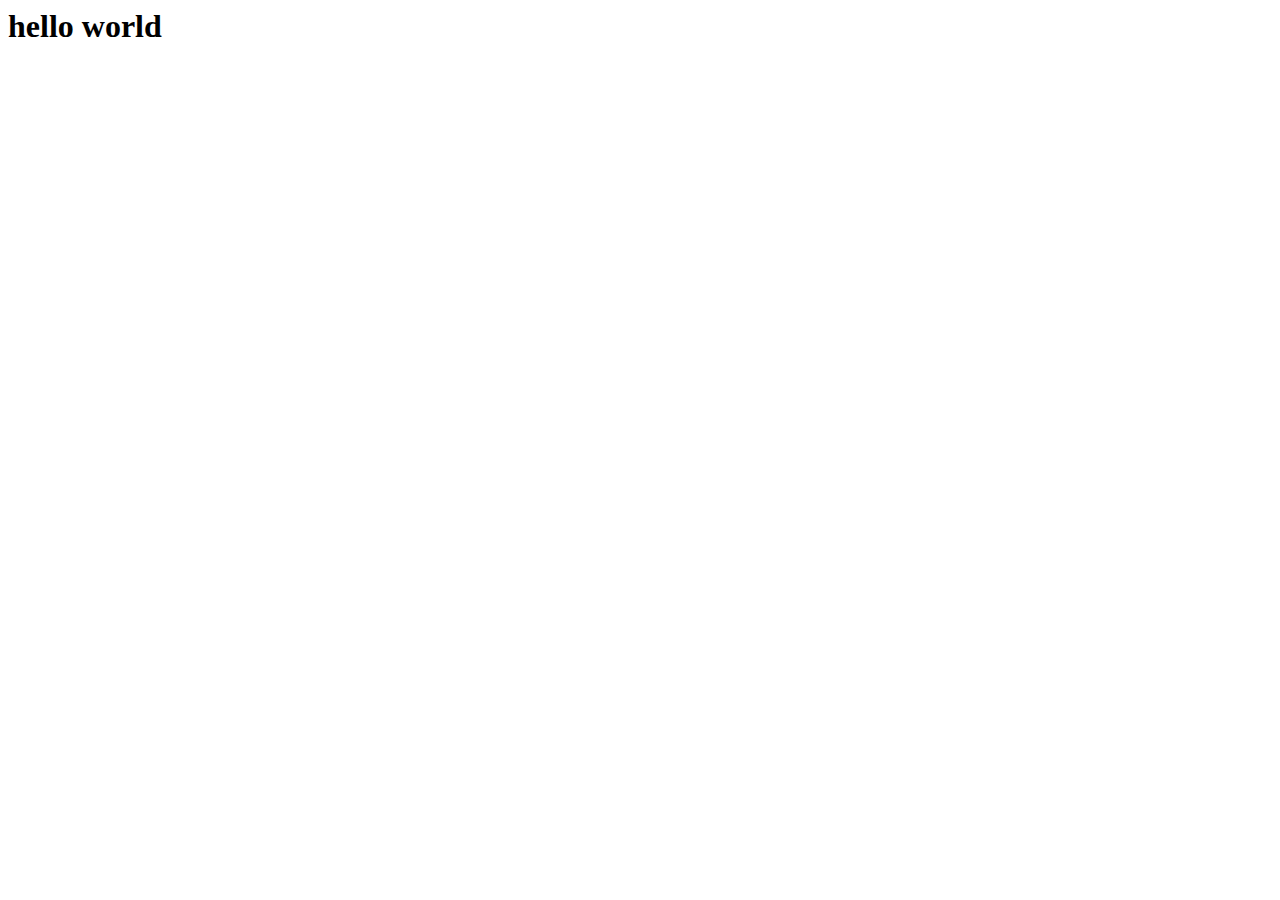
==== work/doc.html @ 17224a07 "add work" ====
<html lang="en">
<head>
    <meta charset="UTF-8">
    <meta name="viewport" content="width=device-width, initial-scale=1.0">
    <title>work</title>
</head>
<body>
    <h1>hello world </h1>
</body>
</html>
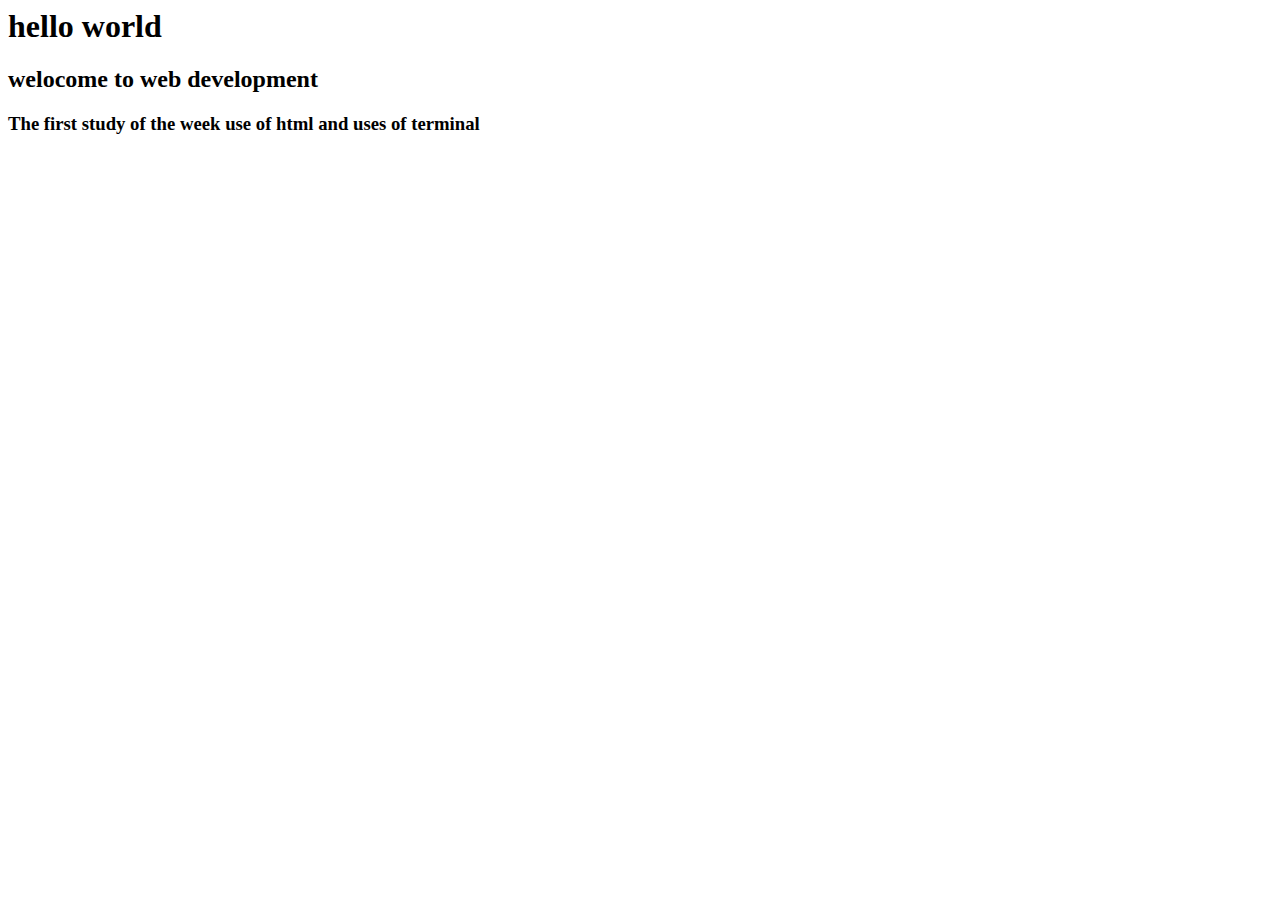
==== commit 0aa9ed1f: "new work" ====
--- a/work/doc.html
+++ b/work/doc.html
@@ -6,5 +6,8 @@
 </head>
 <body>
     <h1>hello world </h1>
+    <h2>welocome to web development </h2>
+    <h3>The first study of the week use of html and uses of terminal</h3>
+    
 </body>
 </html>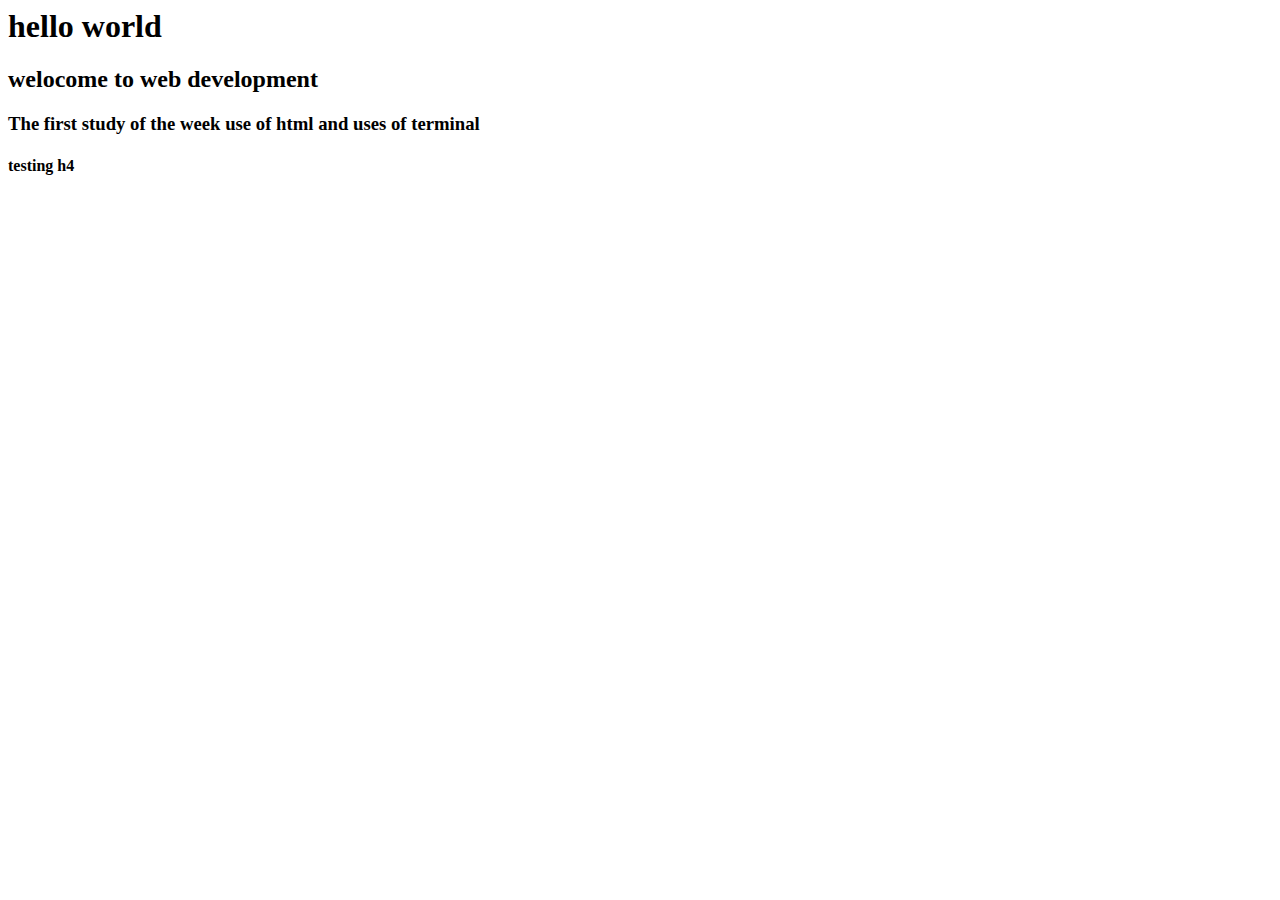
==== commit 34ba6458: "Update doc.html" ====
--- a/work/doc.html
+++ b/work/doc.html
@@ -8,6 +8,7 @@
     <h1>hello world </h1>
     <h2>welocome to web development </h2>
     <h3>The first study of the week use of html and uses of terminal</h3>
+    <h4> testing h4</h4>
     
 </body>
-</html>+</html>
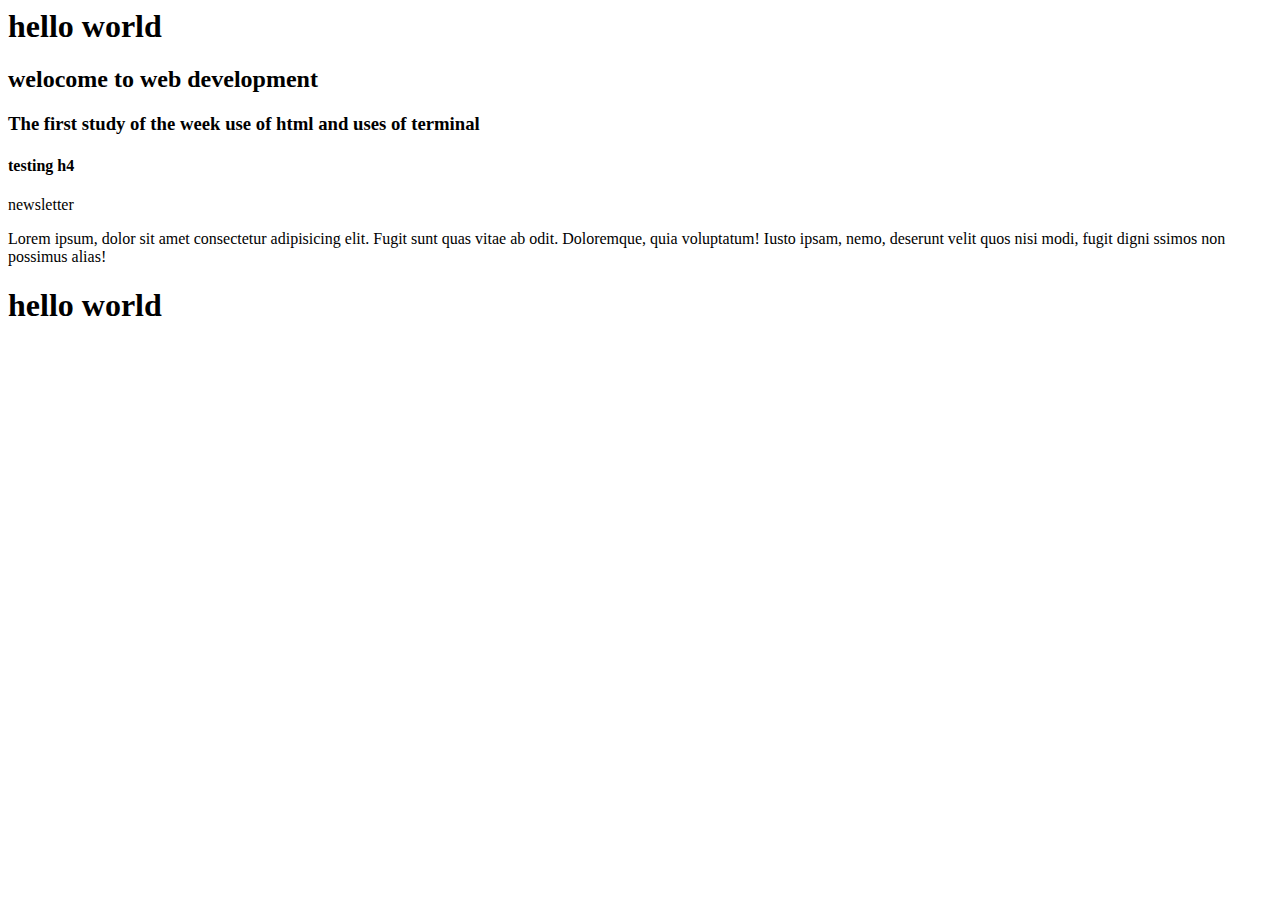
==== commit 9ba8e6af: "commit message" ====
--- a/work/doc.html
+++ b/work/doc.html
@@ -9,6 +9,11 @@
     <h2>welocome to web development </h2>
     <h3>The first study of the week use of html and uses of terminal</h3>
     <h4> testing h4</h4>
-    
+    <p>newsletter</p>
+    <p>Lorem ipsum, dolor sit amet consectetur adipisicing elit. Fugit sunt 
+        quas vitae ab odit. Doloremque, quia voluptatum! 
+        Iusto ipsam, nemo, deserunt velit quos nisi modi, fugit digni
+        ssimos non possimus alias!</p>
+    <h1>hello world</h1>
 </body>
 </html>
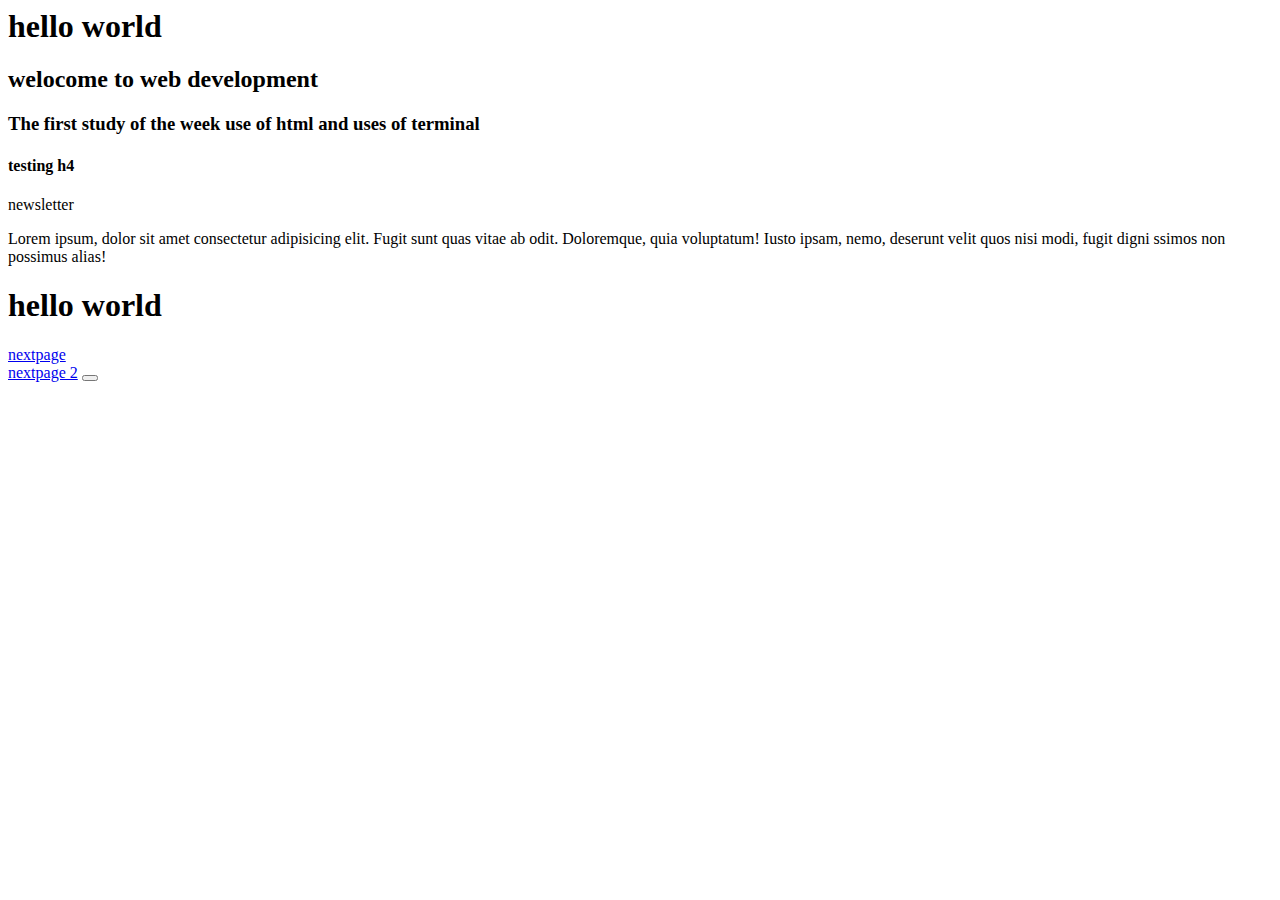
==== commit 836c6287: "new update" ====
--- a/work/doc.html
+++ b/work/doc.html
@@ -15,5 +15,9 @@
         Iusto ipsam, nemo, deserunt velit quos nisi modi, fugit digni
         ssimos non possimus alias!</p>
     <h1>hello world</h1>
+    <a href="github.html">nextpage </a>
+    <br>
+    <a href="learn12.html">nextpage 2</a>
+    <button type=""></button>
 </body>
 </html>
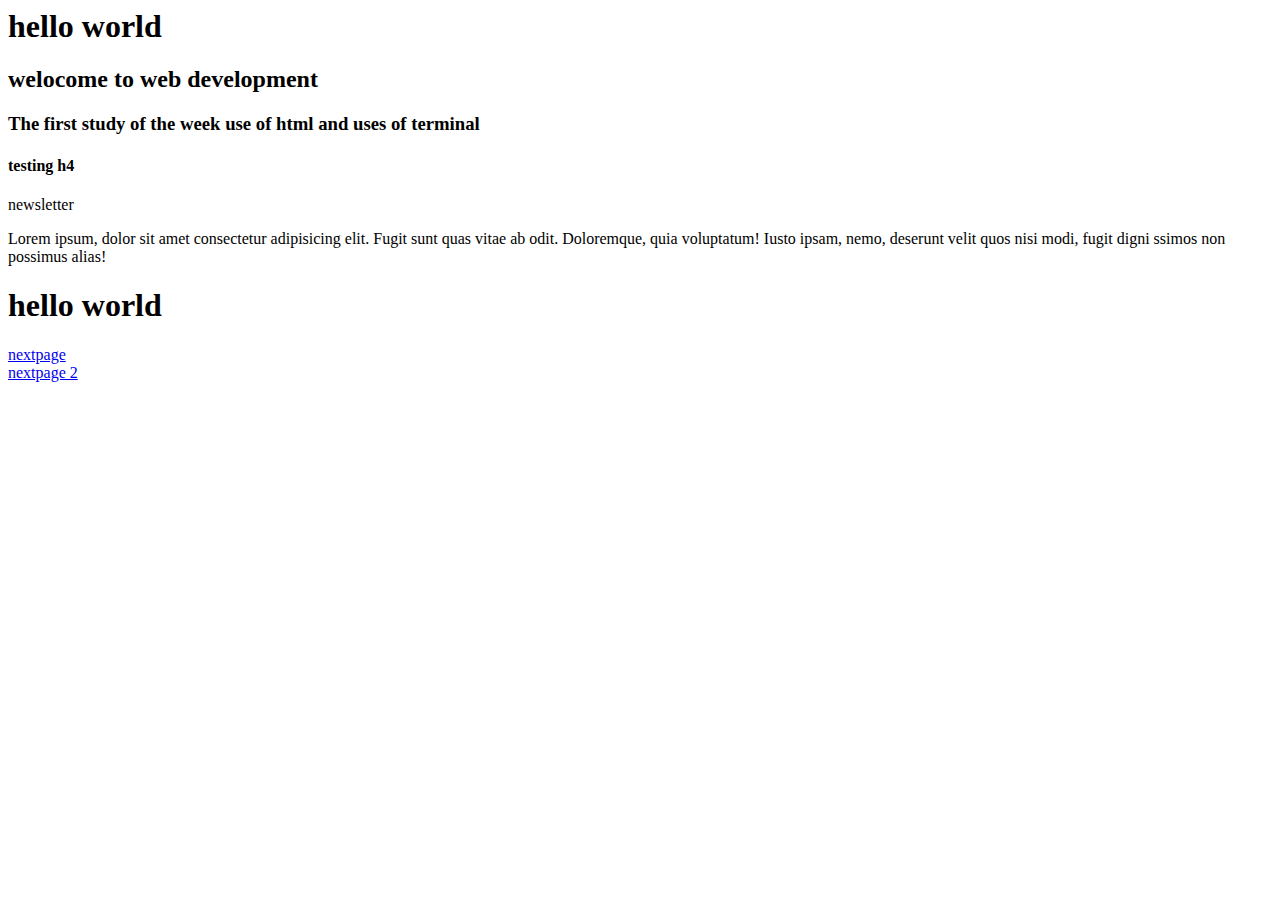
==== commit f3868015: "save" ====
--- a/work/doc.html
+++ b/work/doc.html
@@ -17,7 +17,7 @@
     <h1>hello world</h1>
     <a href="github.html">nextpage </a>
     <br>
-    <a href="learn12.html">nextpage 2</a>
-    <button type=""></button>
+    <a href="learn12.html">nextpage 2</a
+
 </body>
 </html>
